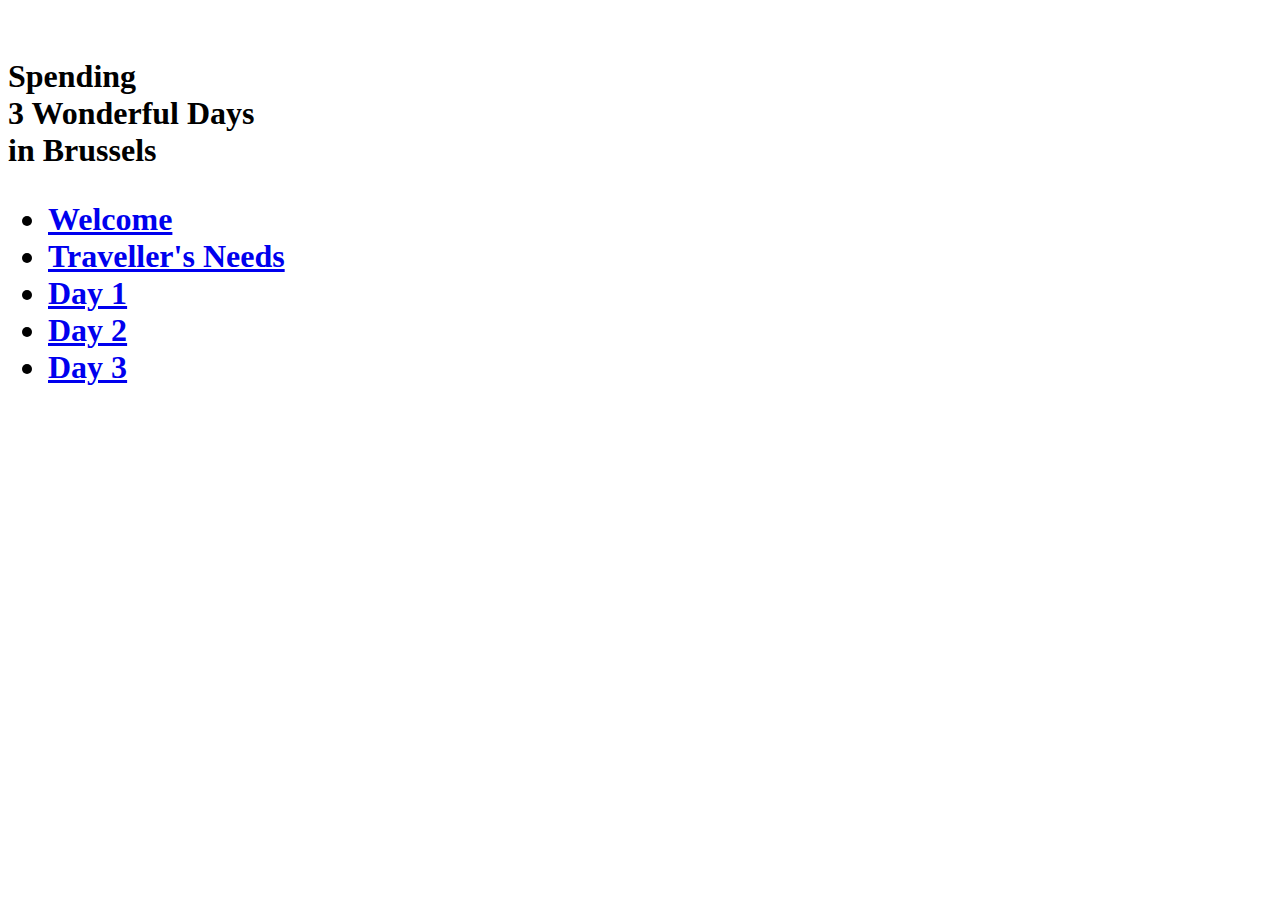
==== index.html @ 7e682f4f "Add files via upload" ====
<!doctype html>
<html>

	<head>
	  <meta charset="UTF-8">
	  <title>Tina's First Webpage </title>
	  <link rel="stylesheet"type="text/css"href="../HTML/Class 1.css"/>
	</head>
	<body>
	<!--Making first title in centre of page-->
	<h1 class="center"><br>Spending <br>3 Wonderful Days  <br>in Brussels
	<ul>
		<li><a href = "../HTML/welcome.html">Welcome</a></li>
		<li><a href = "../HTML/traveller's needs.html">Traveller's Needs</a> </li>
		<li><a href = "../HTML/day1.html">Day 1</a></li>
		<li> <a href = "../HTML/day2.html">Day 2</a></li>
		<li> <a href = "../HTML/day3.html">Day 3</a></li>
	</ul>
	
	</h1>
	</body>
	
	
	
</html>
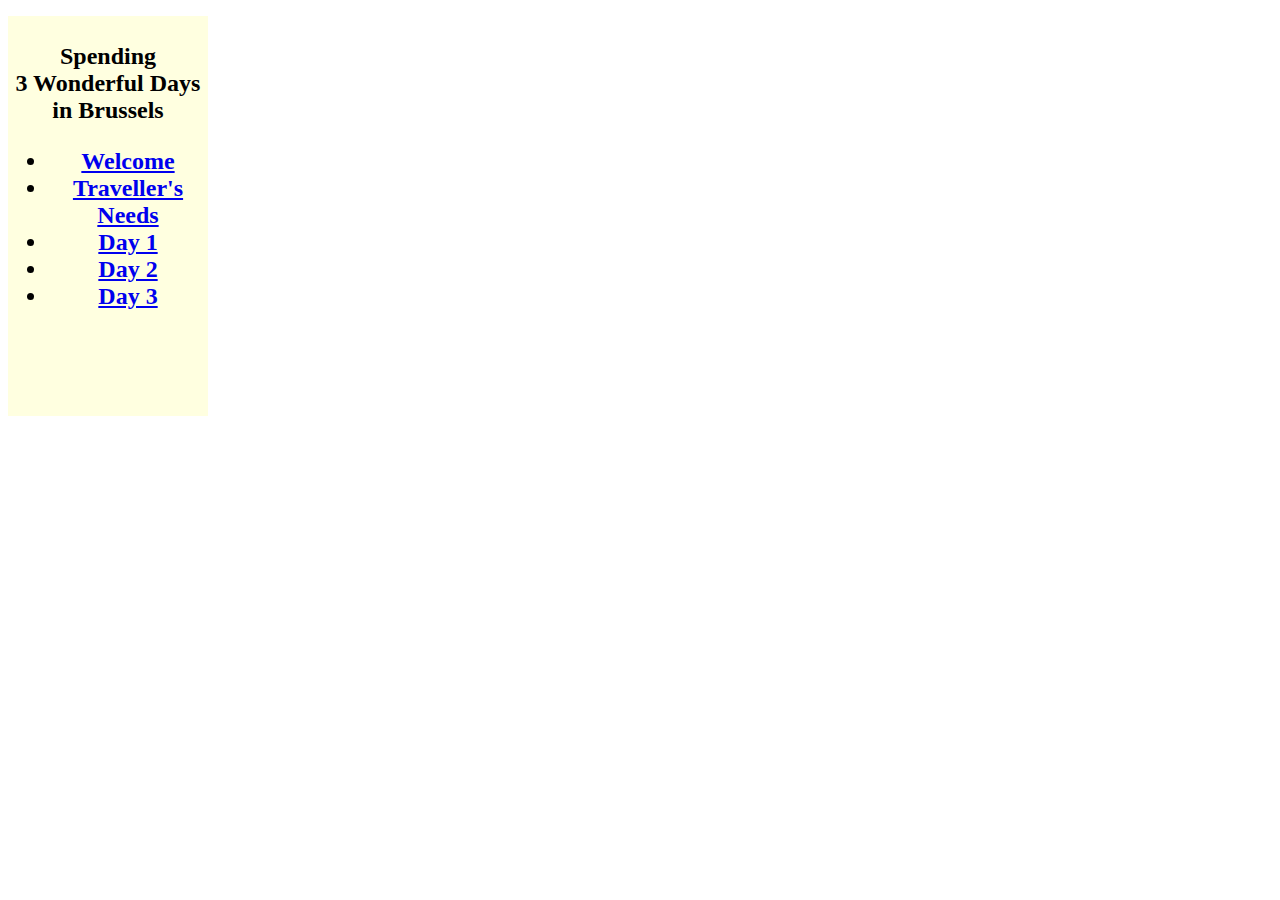
==== commit e4642a34: "Add files via upload" ====
--- a/index.html
+++ b/index.html
@@ -4,17 +4,17 @@
 	<head>
 	  <meta charset="UTF-8">
 	  <title>Tina's First Webpage </title>
-	  <link rel="stylesheet"type="text/css"href="../HTML/Class 1.css"/>
+	  <link rel="stylesheet"type="text/css"href="Css 1.css"/>
 	</head>
 	<body>
 	<!--Making first title in centre of page-->
 	<h1 class="center"><br>Spending <br>3 Wonderful Days  <br>in Brussels
 	<ul>
-		<li><a href = "../HTML/welcome.html">Welcome</a></li>
-		<li><a href = "../HTML/traveller's needs.html">Traveller's Needs</a> </li>
-		<li><a href = "../HTML/day1.html">Day 1</a></li>
-		<li> <a href = "../HTML/day2.html">Day 2</a></li>
-		<li> <a href = "../HTML/day3.html">Day 3</a></li>
+		<li><a href = "welcome.html">Welcome</a></li>
+		<li><a href = "traveller's needs.html">Traveller's Needs</a> </li>
+		<li><a href = "day1.html">Day 1</a></li>
+		<li> <a href = "day2.html">Day 2</a></li>
+		<li> <a href = "day3.html">Day 3</a></li>
 	</ul>
 	
 	</h1>
--- a/Css 1.css
+++ b/Css 1.css
@@ -0,0 +1,35 @@
+h1
+{
+  color:black;
+  font-size:18pt;
+  font-weight:bold;
+  
+  
+
+/*making a black rectangle surrounding the title and the table of contents*/
+
+	width: 200px;
+    height: 400px;
+    background: rgb(255,255,224);
+}
+  
+
+p
+{
+	text-align:Fjalla One;
+	font-size:40;
+	line-height:55;
+}
+body
+{
+  
+  background-image:url("../HTML/GP.jpg");
+  background-size: cover;
+  background-repeat: no-repeat;
+  background-position:center;
+  background-blend-mode: lighten;
+}
+.center
+{
+	text-align:center;
+}
